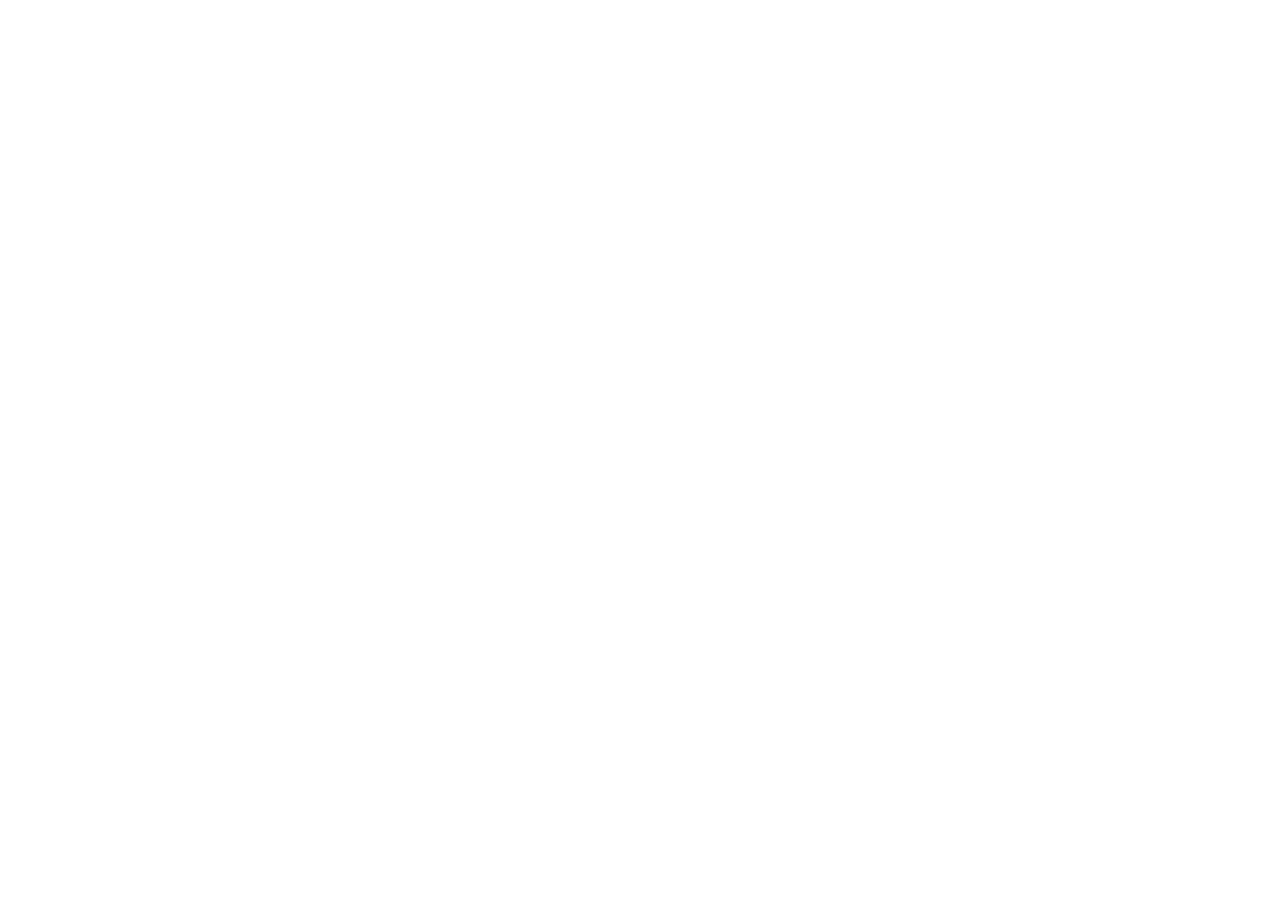
==== index.html @ 8dadc617 "Add files via upload" ====
<!DOCTYPE html>
<html>
	<head>
		<meta charset="utf-8">
		<meta name="viewport" content="width=device-width, initial-scale=1.0">
		<title> HOME | Basic HTML Website</title>
	</head>
	<body>
		 
	</body>
</html>
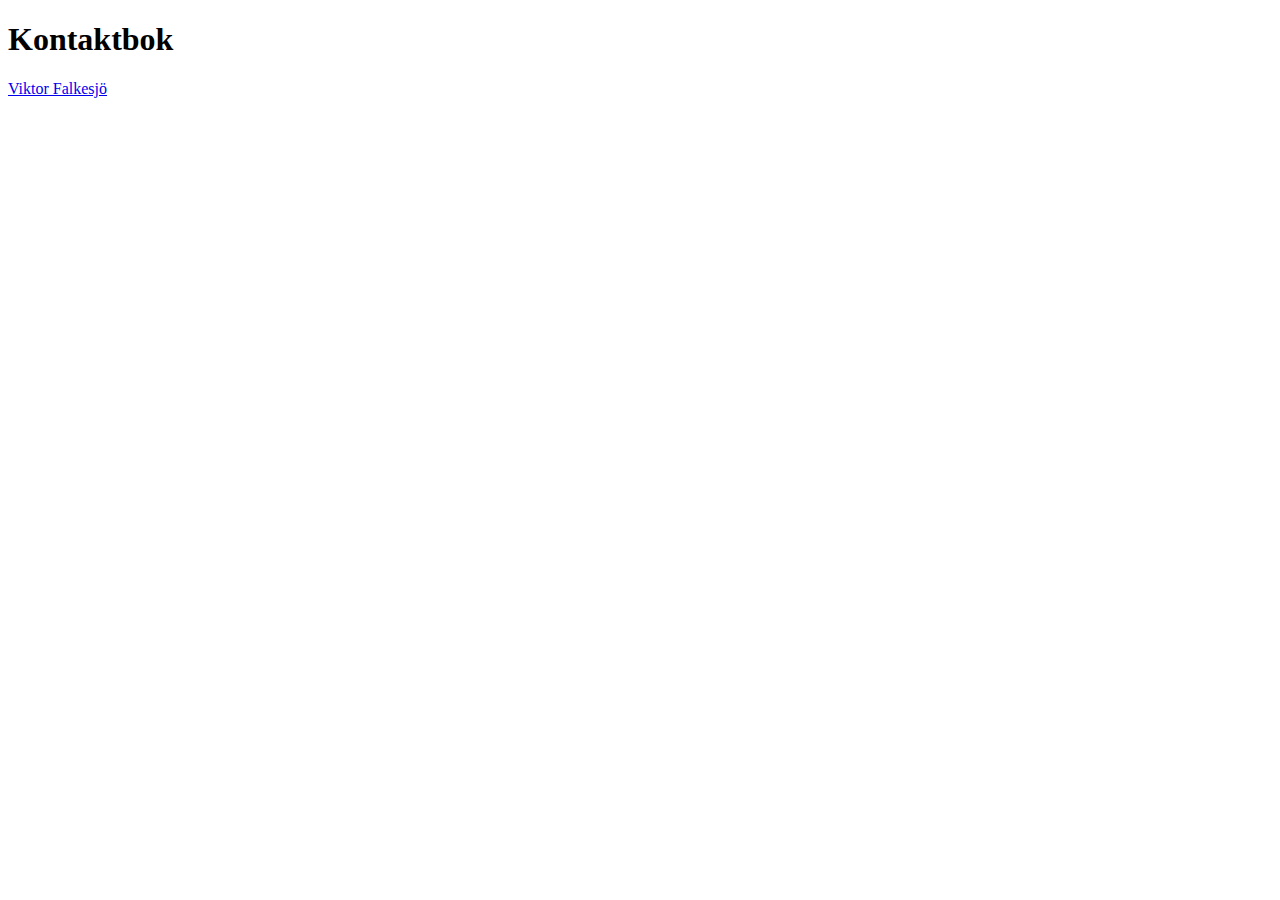
==== commit b007c1cc: "Kontaktbok" ====
--- a/index.html
+++ b/index.html
@@ -1,11 +1,13 @@
 <!DOCTYPE html>
-<html>
-	<head>
-		<meta charset="utf-8">
-		<meta name="viewport" content="width=device-width, initial-scale=1.0">
-		<title> HOME | Basic HTML Website</title>
-	</head>
-	<body>
-		 
-	</body>
+<html lang="en">
+<head>
+	<meta charset="UTF-8">
+	<meta name="viewport" content="width=device-width, initial-scale=1.0">
+	<title>Kontaktbok</title>
+</head>
+<body>
+	<h1>Kontaktbok</h1>
+	<a href="viktor.falkesjo.html">Viktor Falkesjö</a>
+	
+</body>
 </html>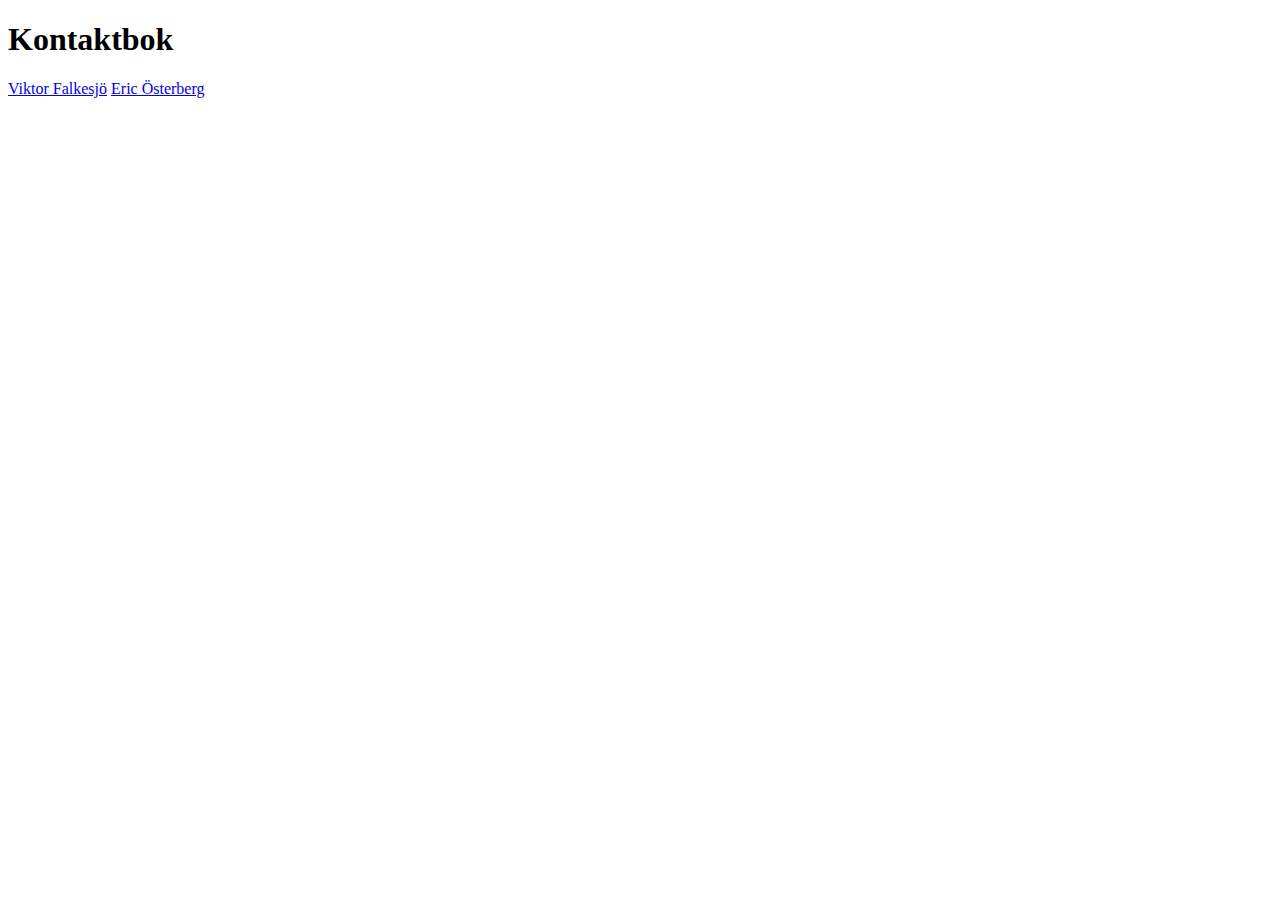
==== commit 44827515: "test" ====
--- a/index.html
+++ b/index.html
@@ -8,6 +8,6 @@
 <body>
 	<h1>Kontaktbok</h1>
 	<a href="viktor.falkesjo.html">Viktor Falkesjö</a>
-	
+	<a href="Eric.Österberg.HTML">Eric Österberg</a>
 </body>
 </html>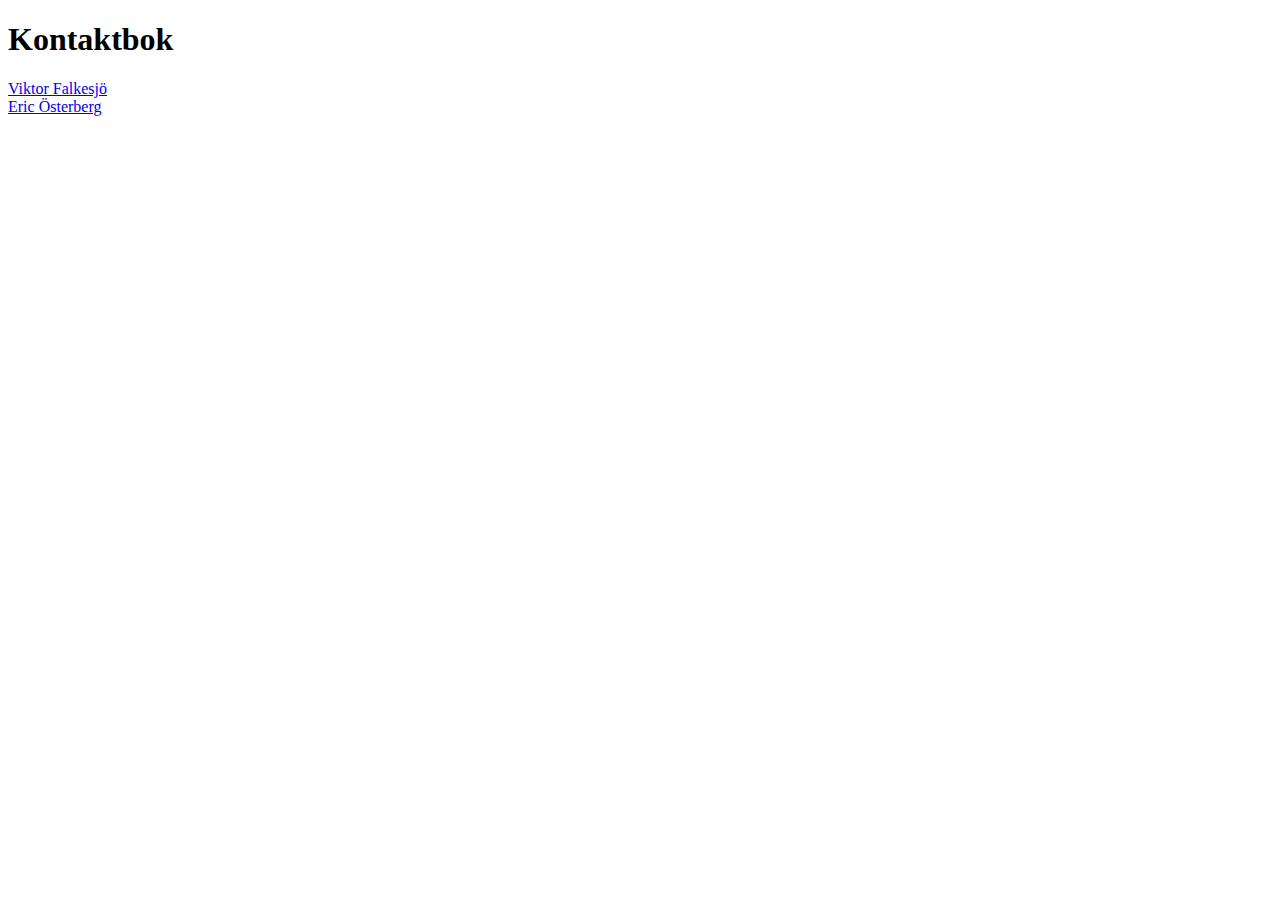
==== commit 73c7b540: "Test" ====
--- a/index.html
+++ b/index.html
@@ -8,6 +8,7 @@
 <body>
 	<h1>Kontaktbok</h1>
 	<a href="viktor.falkesjo.html">Viktor Falkesjö</a>
-	<a href="Eric.Österberg.HTML">Eric Österberg</a>
+	<br/><a href="Eric.Österberg.HTML">Eric Österberg</a>
+	
 </body>
 </html>